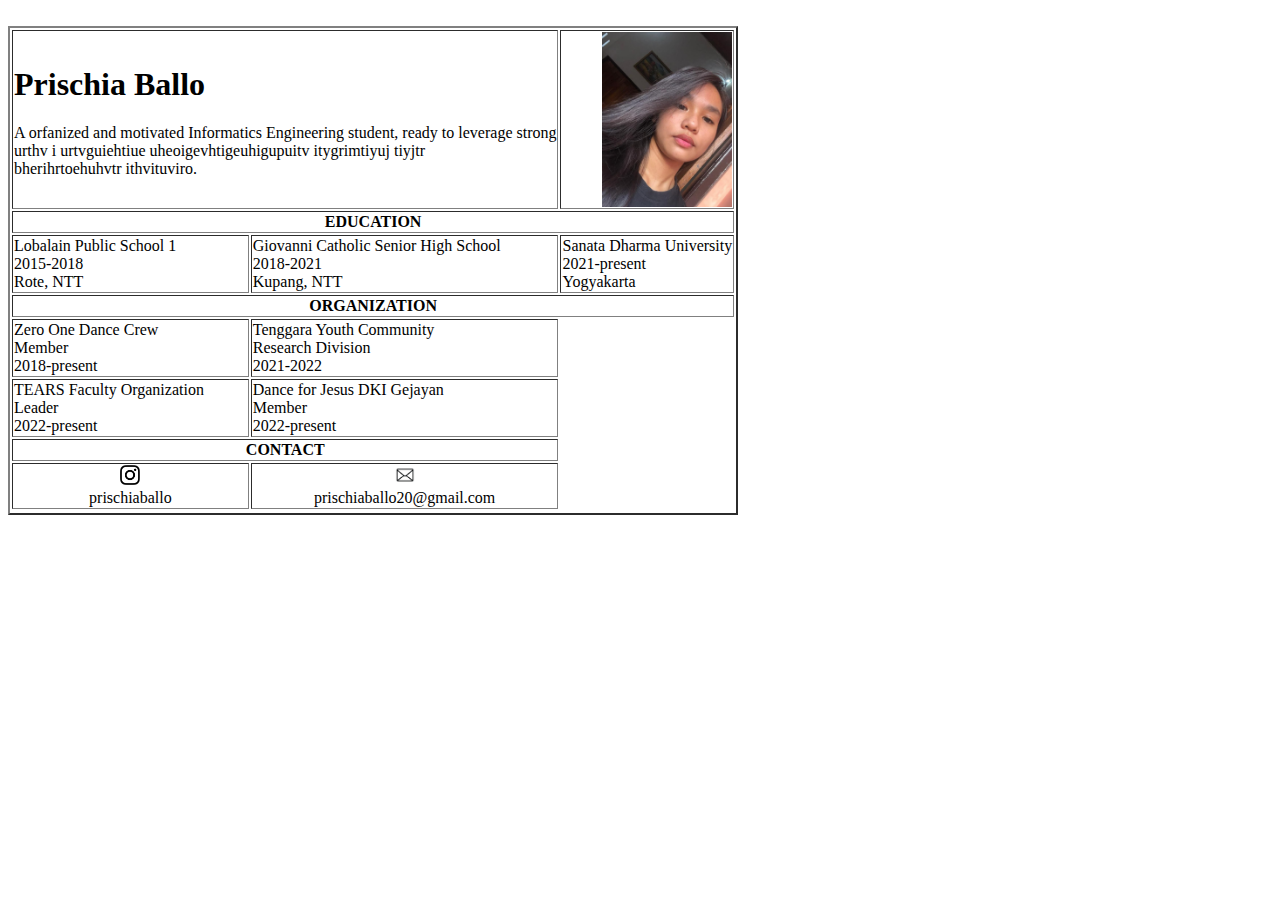
==== about.html @ 24ac6662 "first commit" ====
<!DOCTYPE html>
<html lang="en">
<!--<style>
    img {
        width: 130px;
        height: 175px;
        object-fit: cover;
    }
</style>-->

<head>

<body>
    <table border="2">
        <tr>
            <td rowspan="2" colspan="2">
                <h1>Prischia Ballo</h1>
                <p>A orfanized and motivated Informatics Engineering student, ready to leverage strong <br>
                    urthv i urtvguiehtiue uheoigevhtigeuhigupuitv itygrimtiyuj tiyjtr<br>
                    bherihrtoehuhvtr ithvituviro.</p>

            </td>
            <td rowspan="2" colspan="">
                <center><img align="right" src="images/pris.jpeg" width="130" height="175"></center>
            </td>

        </tr>
        <tr>

        </tr>
        <br>

        <tr>
            <th colspan="3">EDUCATION</th>

        </tr>
        <tr>
            <td>
                Lobalain Public School 1
                <br>2015-2018
                <br> Rote, NTT
            </td>
            <td>Giovanni Catholic Senior High School
                <br> 2018-2021
                <br>Kupang, NTT
            </td>
            <td>Sanata Dharma University
                <br> 2021-present
                <br> Yogyakarta
            </td>
        </tr>
        <tr>
            <th colspan="3">ORGANIZATION</th>

        </tr>
        <tr>
            <td>Zero One Dance Crew
                <br> Member
                <br> 2018-present
            </td>
            <td>Tenggara Youth Community
                <br> Research Division
                <br> 2021-2022
            </td>
        </tr>
        <tr>
            <td>
                TEARS Faculty Organization
                <br>Leader
                <br>2022-present
            </td>
            <td>
                Dance for Jesus DKI Gejayan
                <br> Member
                <br>2022-present
            </td>
        </tr>
        <tr>
            <th colspan="2">CONTACT</th>

        </tr>
        <tr>
            <td><a href="https://www.instagram.com/prischiaballo/">
                    <center> <img src="images/ig.jpg" width="20" height="20">
                </a>
                <br>prischiaballo
            </td>
            <td><a href="mailto:prischiaballo20@gmail.com">
                    <center> <img src="images/email.jpg" width="20" height="20">
                </a>
                <br>prischiaballo20@gmail.com
            </td>
        </tr>
        <tr>

        </tr>

    </table>



</body>
</head>

</html>
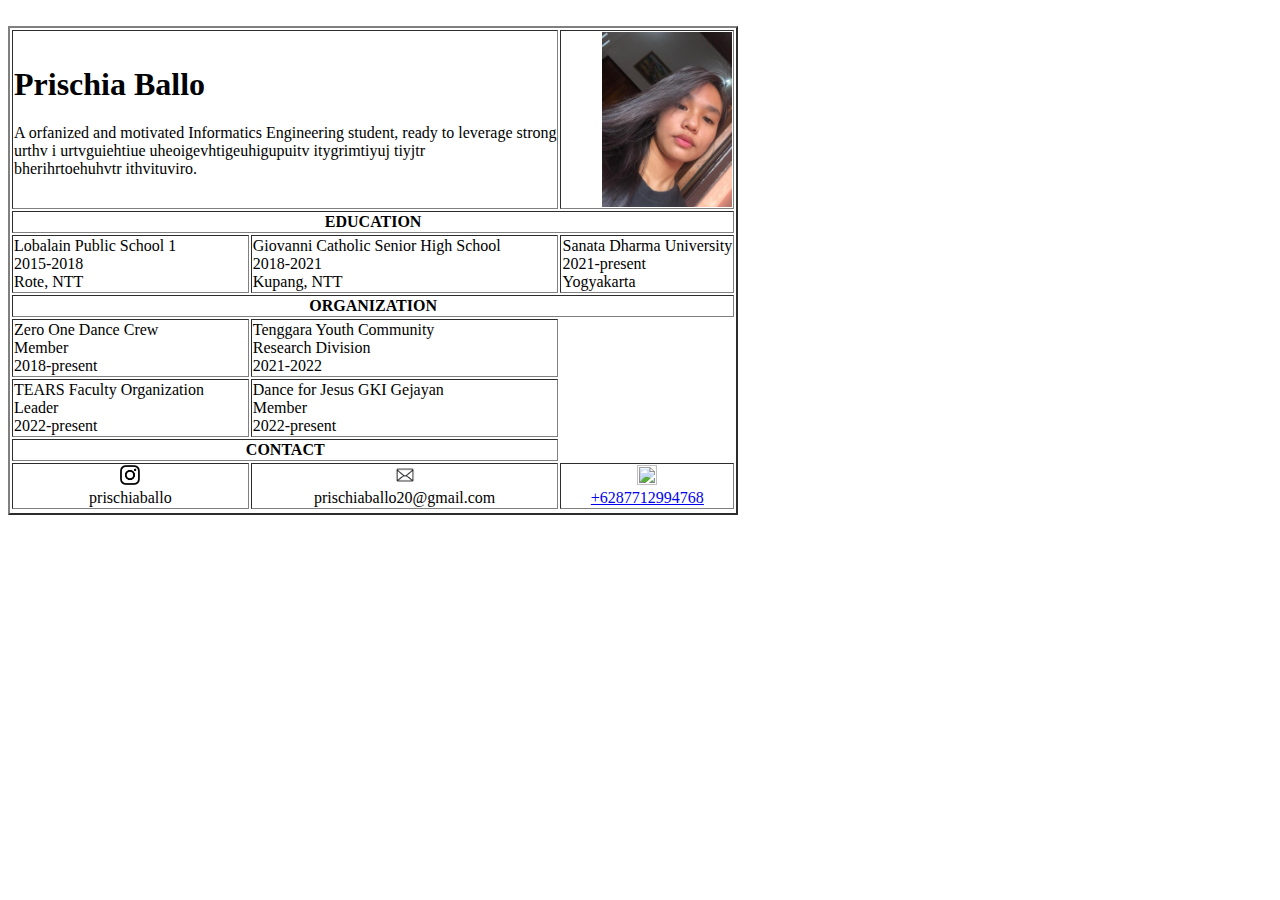
==== commit 2c7fcc14: "Update about.html" ====
--- a/about.html
+++ b/about.html
@@ -70,7 +70,7 @@
                 <br>2022-present
             </td>
             <td>
-                Dance for Jesus DKI Gejayan
+                Dance for Jesus GKI Gejayan
                 <br> Member
                 <br>2022-present
             </td>
@@ -90,6 +90,12 @@
                 </a>
                 <br>prischiaballo20@gmail.com
             </td>
+                <td>
+                <a href="chat.me/+6287712994768">
+                    <center> <img src = "images/phone.jpg" width ="20" height="20"
+                </a>
+                <br> +6287712994768
+            </td>
         </tr>
         <tr>
 
@@ -102,4 +108,4 @@
 </body>
 </head>
 
-</html>+</html>
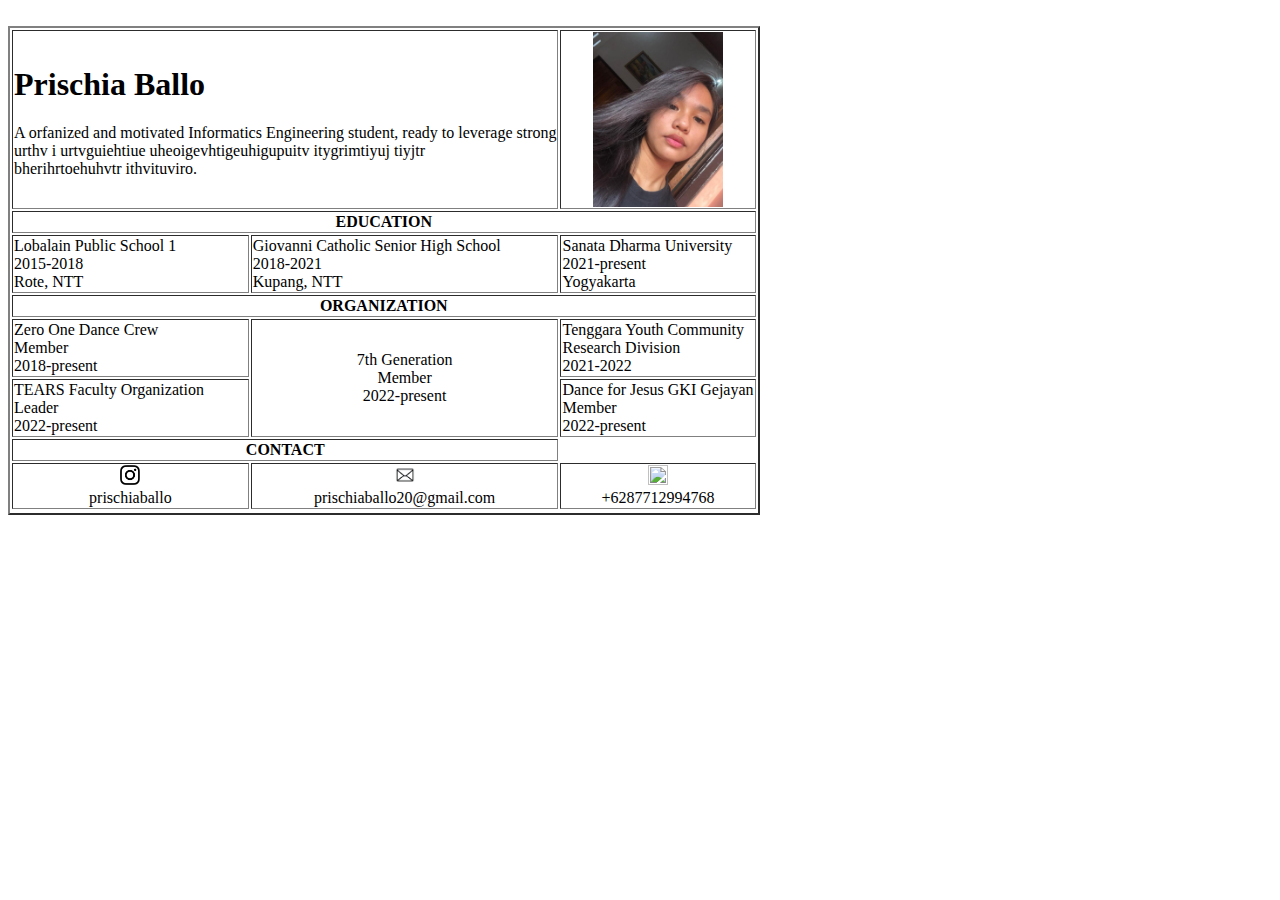
==== commit b6151476: "Update about.html" ====
--- a/about.html
+++ b/about.html
@@ -20,8 +20,8 @@
                     bherihrtoehuhvtr ithvituviro.</p>
 
             </td>
-            <td rowspan="2" colspan="">
-                <center><img align="right" src="images/pris.jpeg" width="130" height="175"></center>
+            <td rowspan="2">
+                <center><img align="center" src="images/pris.jpeg" width="130" height="175"></center>
             </td>
 
         </tr>
@@ -58,10 +58,15 @@
                 <br> Member
                 <br> 2018-present
             </td>
+            <td rowspan="2" align = "center">7th Generation
+                <br> Member
+                <br> 2022-present
+            </td>
             <td>Tenggara Youth Community
                 <br> Research Division
                 <br> 2021-2022
             </td>
+            
         </tr>
         <tr>
             <td>
@@ -91,7 +96,6 @@
                 <br>prischiaballo20@gmail.com
             </td>
                 <td>
-                <a href="chat.me/+6287712994768">
                     <center> <img src = "images/phone.jpg" width ="20" height="20"
                 </a>
                 <br> +6287712994768
